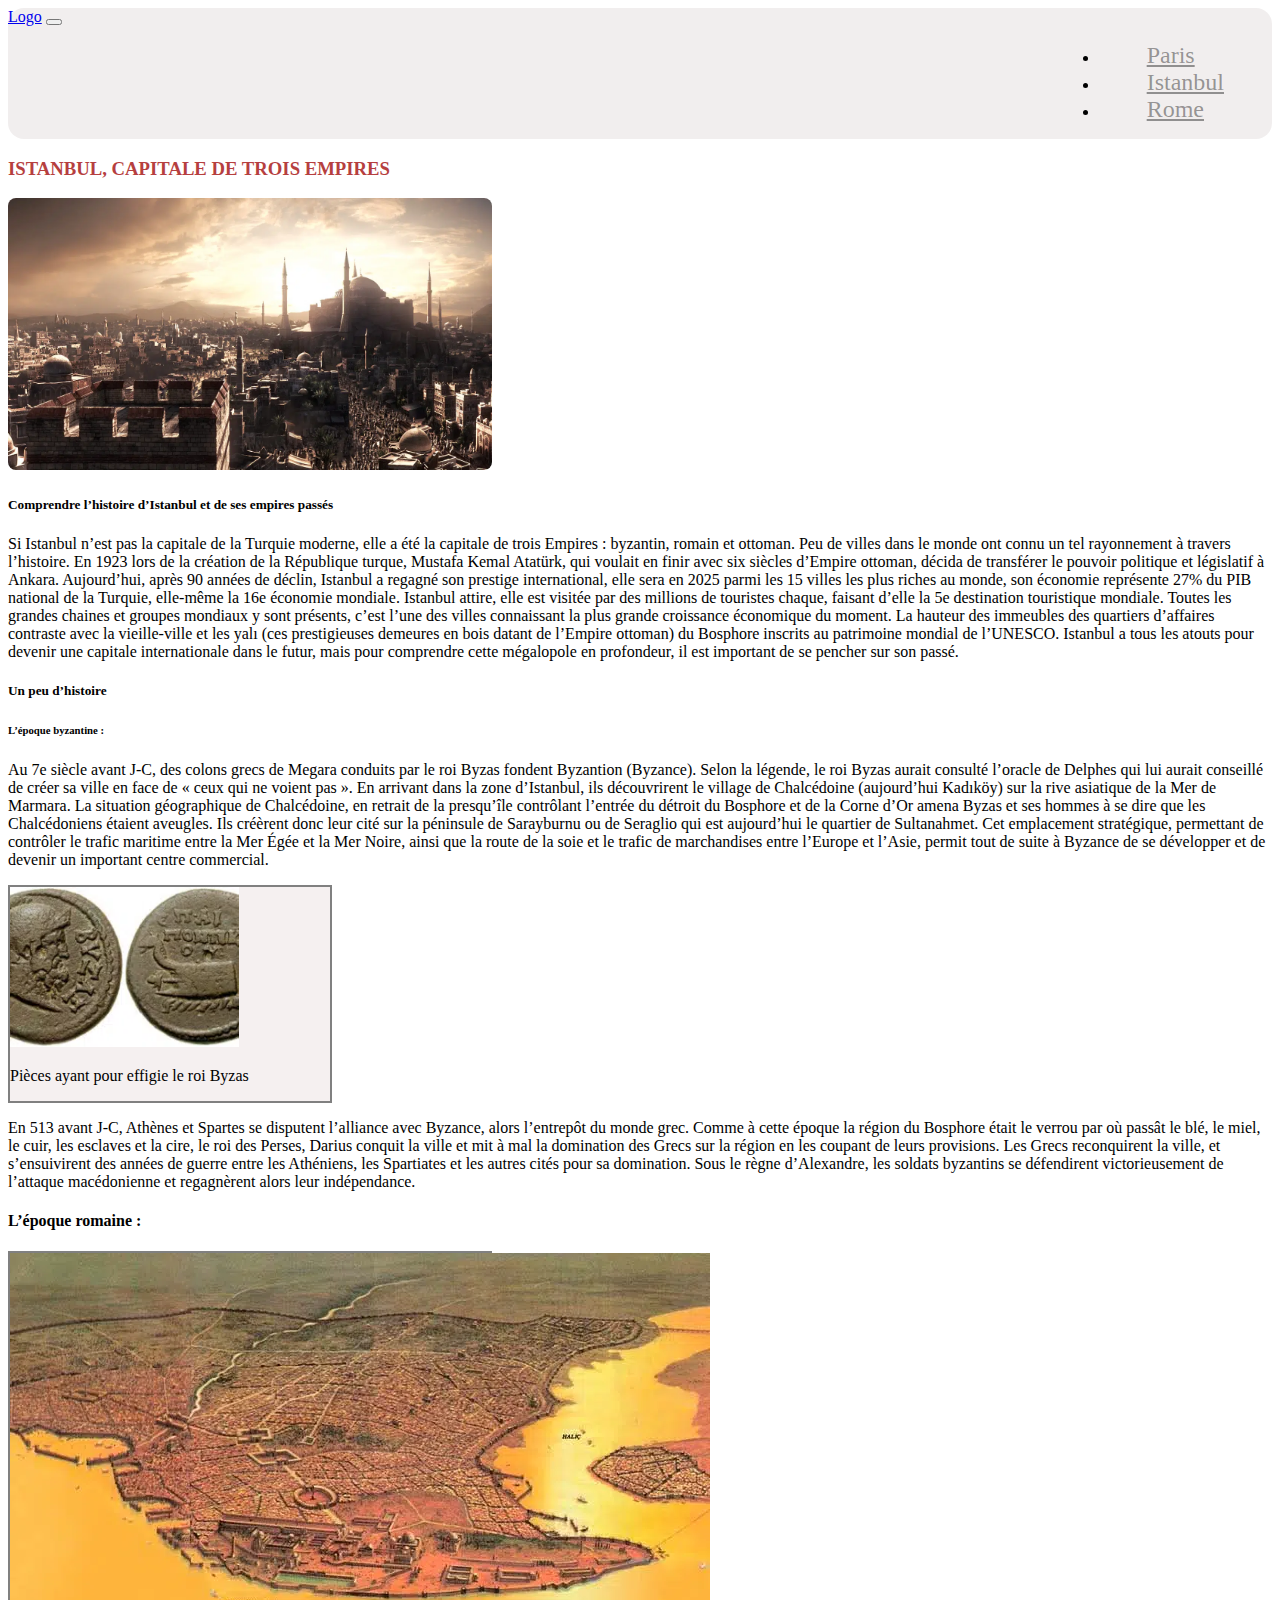
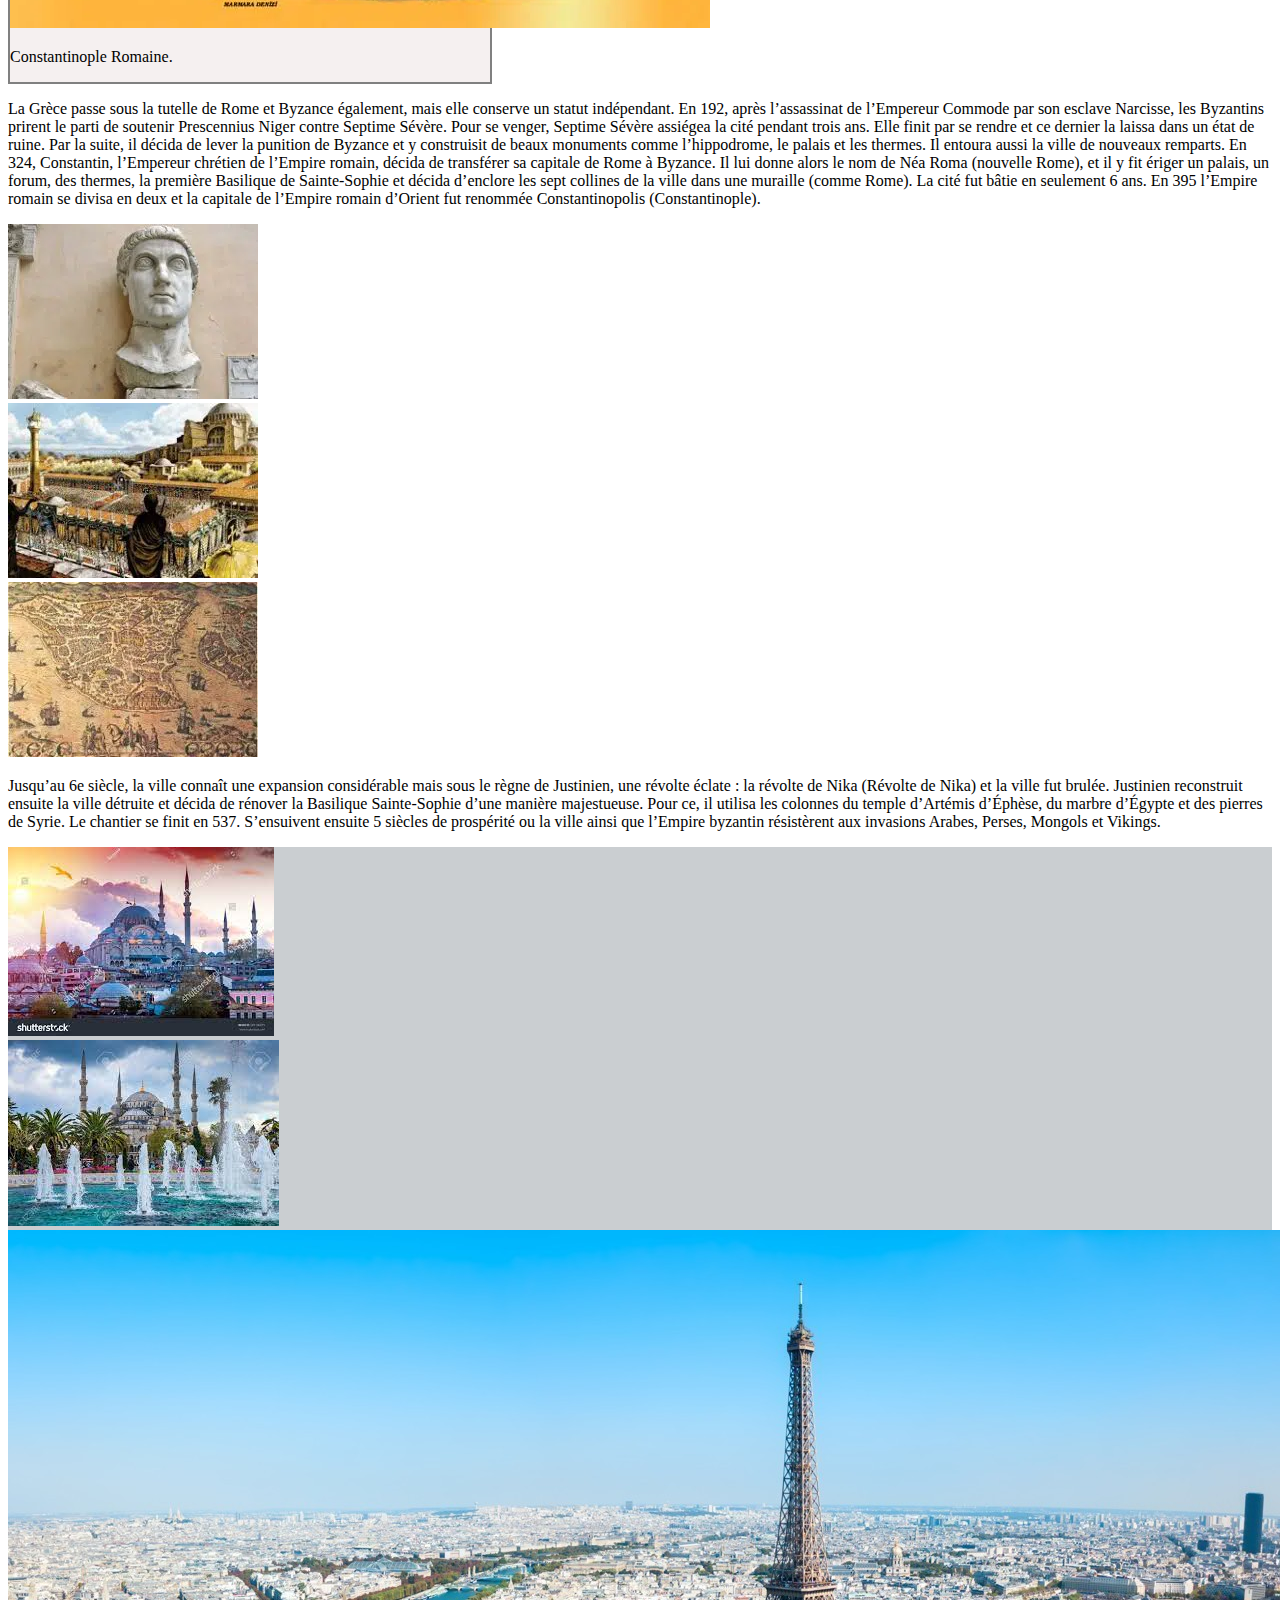
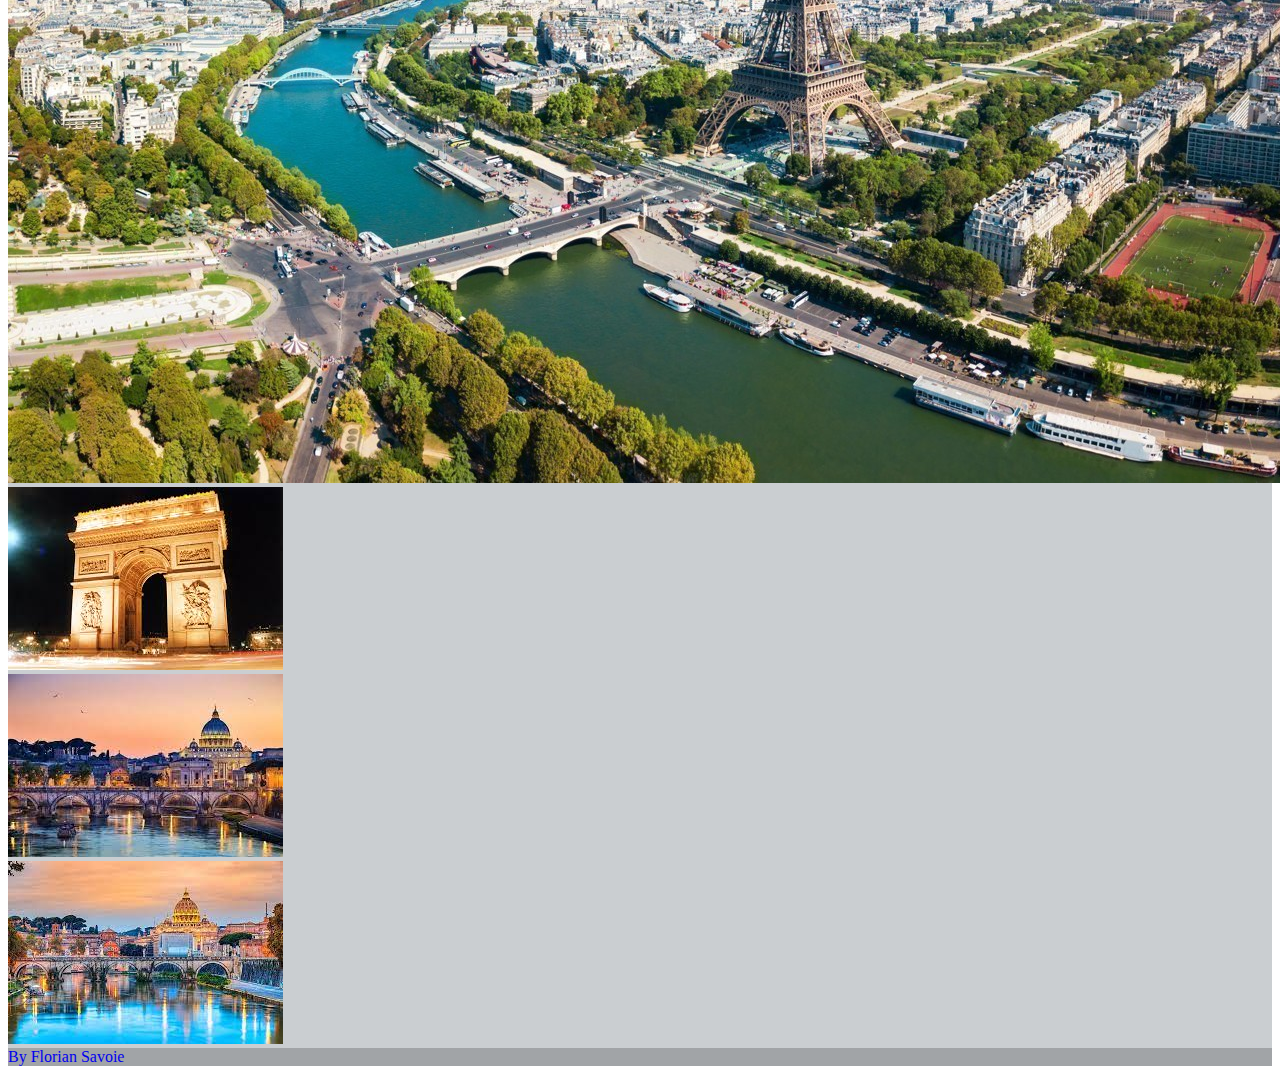
==== istanbul.html @ 3f44674f "maj" ====
<!DOCTYPE html>
<html lang="fr">
<head>
    <meta charset="UTF-8">
    
<!-- CSS only -->
<link href="https://cdn.jsdelivr.net/npm/bootstrap@5.2.3/dist/css/bootstrap.min.css" rel="stylesheet" integrity="sha384-rbsA2VBKQhggwzxH7pPCaAqO46MgnOM80zW1RWuH61DGLwZJEdK2Kadq2F9CUG65" crossorigin="anonymous">
      <link rel="stylesheet" href="index.css">
    <title>3 capitales</title>
</head>
<body>

    
<div class="container">
    <nav class="navbar navbar-expand-sm ">
        <div class="container-fluid">
          <a class="navbar-brand" href="#">Logo</a>
          <button class="navbar-toggler" type="button" data-bs-toggle="collapse" data-bs-target="#collapsibleNavbar">
            <span class="navbar-toggler-icon"></span>
          </button>
          <div class="collapse navbar-collapse " id="collapsibleNavbar">
           
            <ul class="navbar-nav ">
              <li class="nav-item">
                <a class="nav-link" href="paris.html">Paris</a>
              </li>
              <li class="nav-item">
                <a class="nav-link" href="istanbul.html">Istanbul</a>
              </li>
              <li class="nav-item">
                <a class="nav-link" href="rome.html">Rome</a>
              </li>
            </ul>
          </div>
        </div>
      </nav>
</div>


<div class="container">
    <h3 class="text-center my-3">ISTANBUL, CAPITALE DE TROIS EMPIRES
    </h3>
    <div class="d-flex justify-content-center my-4">
    <img src="img/istanbul1.webp"  class="img-fluid istanbul1 " alt=""></div>

<h5 class="text-center mb-3" >Comprendre l’histoire d’Istanbul et de ses empires passés</h5>
<p>Si Istanbul n’est pas la capitale de la Turquie moderne, elle a été la capitale de trois Empires : byzantin, romain et ottoman. Peu de villes dans le monde ont connu un tel rayonnement à travers l’histoire. En 1923 lors de la création de la République turque, Mustafa Kemal Atatürk, qui voulait en finir avec six siècles d’Empire ottoman, décida de transférer le pouvoir politique et législatif à Ankara. Aujourd’hui, après 90 années de déclin, Istanbul a regagné son prestige international, elle sera en 2025 parmi les 15 villes les plus riches au monde, son économie représente 27% du PIB national de la Turquie, elle-même la 16e économie mondiale. Istanbul attire, elle est visitée par des millions de touristes chaque, faisant d’elle la 5e destination touristique mondiale. Toutes les grandes chaines et groupes mondiaux y sont présents, c’est l’une des villes connaissant la plus grande croissance économique du moment. La hauteur des immeubles des quartiers d’affaires contraste avec la vieille-ville et les yalı (ces prestigieuses demeures en bois datant de l’Empire ottoman) du Bosphore inscrits au patrimoine mondial de l’UNESCO. Istanbul a tous les atouts pour devenir une capitale internationale dans le futur, mais pour comprendre cette mégalopole en profondeur, il est important de se pencher sur son passé.</p>
<h5 class="text-center">Un peu d’histoire
</h5>
<h6>L’époque byzantine :
</h6>
<p>Au 7e siècle avant J-C, des colons grecs de Megara conduits par le roi Byzas fondent Byzantion (Byzance). Selon la légende, le roi Byzas aurait consulté l’oracle de Delphes qui lui aurait conseillé de créer sa ville en face de « ceux qui ne voient pas ». En arrivant dans la zone d’Istanbul, ils découvrirent le village de Chalcédoine (aujourd’hui Kadıköy) sur la rive asiatique de la Mer de Marmara. La situation géographique de Chalcédoine, en retrait de la presqu’île contrôlant l’entrée du détroit du Bosphore et de la Corne d’Or amena Byzas et ses hommes à se dire que les Chalcédoniens étaient aveugles. Ils créèrent donc leur cité sur la péninsule de Sarayburnu ou de Seraglio qui est aujourd’hui le quartier de Sultanahmet. Cet emplacement stratégique, permettant de contrôler le trafic maritime entre la Mer Égée et la Mer Noire, ainsi que la route de la soie et le trafic de marchandises entre l’Europe et l’Asie, permit tout de suite à Byzance de se développer et de devenir un important centre commercial.</p>
<div class="container d-flex justify-content-center mb-4">
<div class="instanbulpiece ">
<img src="img/istanbul2.webp" class=" img-fluid d-block mx-auto mt-4" alt=""><p class="text-center"> Pièces ayant pour effigie le roi Byzas</p>
</div>
</div>
<p>En 513 avant J-C, Athènes et Spartes se disputent l’alliance avec Byzance, alors l’entrepôt du monde grec. Comme à cette époque la région du Bosphore était le verrou par où passât le blé, le miel, le cuir, les esclaves et la cire, le roi des Perses, Darius conquit la ville et mit à mal la domination des Grecs sur la région en les coupant de leurs provisions. Les Grecs reconquirent la ville, et s’ensuivirent des années de guerre entre les Athéniens, les Spartiates et les autres cités pour sa domination. Sous le règne d’Alexandre, les soldats byzantins se défendirent victorieusement de l’attaque macédonienne et regagnèrent alors leur indépendance.</p>
<h4>L’époque romaine :</h4>
<div class="container d-flex justify-content-center my-4">
    <div class="istanbul3">
        <img src="img/istanbul3.webp"class="img-fluid" alt="">
        <p class="text-center">Constantinople Romaine.

        </p>
    </div>
</div>
<p>La Grèce passe sous la tutelle de Rome et Byzance également, mais elle conserve un statut indépendant. En 192, après l’assassinat de l’Empereur Commode par son esclave Narcisse, les Byzantins prirent le parti de soutenir Prescennius Niger contre Septime Sévère. Pour se venger, Septime Sévère assiégea la cité pendant trois ans. Elle finit par se rendre et ce dernier la laissa dans un état de ruine. Par la suite, il décida de lever la punition de Byzance et y construisit de beaux monuments comme l’hippodrome, le palais et les thermes. Il entoura aussi la ville de nouveaux remparts. En 324, Constantin, l’Empereur chrétien de l’Empire romain, décida de transférer sa capitale de Rome à Byzance. Il lui donne alors le nom de Néa Roma (nouvelle Rome), et il y fit ériger un palais, un forum, des thermes, la première Basilique de Sainte-Sophie et décida d’enclore les sept collines de la ville dans une muraille (comme Rome). La cité fut bâtie en seulement 6 ans. En 395 l’Empire romain se divisa en deux et la capitale de l’Empire romain d’Orient fut renommée Constantinopolis (Constantinople).</p>
<div class="row my-4">
<div class="col-sm-12 col-md-6 col-lg-4 d-flex justify-content-center"><img src="img/istanbul4.webp" class="img-fluid" alt=""></div>
<div class="col-sm-12 col-md-6 col-lg-4 d-flex justify-content-center"><img src="img/istanbul5.webp" class="img-fluid" alt=""></div>
<div class="col-sm-12 col-md-6 col-lg-4 d-flex justify-content-center"><img src="img/istanbul6.webp" class="img-fluid" alt=""></div>

</div>
<p class="my-4">Jusqu’au 6e siècle, la ville connaît une expansion considérable mais sous le règne de Justinien, une révolte éclate : la révolte de Nika (Révolte de Nika) et la ville fut brulée. Justinien reconstruit ensuite la ville détruite et décida de rénover la Basilique Sainte-Sophie d’une manière majestueuse. Pour ce, il utilisa les colonnes du temple d’Artémis d’Éphèse, du marbre d’Égypte et des pierres de Syrie. Le chantier se finit en 537. S’ensuivent ensuite 5 siècles de prospérité ou la ville ainsi que l’Empire byzantin résistèrent aux invasions Arabes, Perses, Mongols et Vikings.</p>
</div>
  <footer class="text-center text-white" style="background-color: #caced1;">
    <!-- Grid container -->
    <div class="container p-4">
      <!-- Section: Images -->
      <section class="">
        <div class="row">
          <div class="col-lg-2 col-md-12 mb-4 mb-md-0">
            <div
              class="bg-image hover-overlay ripple shadow-1-strong rounded"
              data-ripple-color="light"
            >
             <a href="istanbul.html"><img
                src="img/capital istanbul carousel.jpg"
                class="w-100"
              /></a> 
              
                <div
                  class="mask"
                  style="background-color: rgba(251, 251, 251, 0.2);"
                ></div>
              
            </div>
          </div>
          <div class="col-lg-2 col-md-12 mb-4 mb-md-0">
            <div
              class="bg-image hover-overlay ripple shadow-1-strong rounded"
              data-ripple-color="light"
            >
               <a href="istanbul.html"><img
                src="img/capital istanbul carousel2.jpg"
                class="w-100"
              /></a> 
            
                <div
                  class="mask"
                  style="background-color: rgba(251, 251, 251, 0.2);"
                ></div>
              
            </div>
          </div>
          <div class="col-lg-2 col-md-12 mb-4 mb-md-0">
            <div
              class="bg-image hover-overlay ripple shadow-1-strong rounded"
              data-ripple-color="light"
            >
             <a href="paris.html"><img
                src="img/capital paris carousel.jpg"
                class="w-100"
              /></a> 
              
                <div
                  class="mask"
                  style="background-color: rgba(251, 251, 251, 0.2);"
                ></div>
            
            </div>
          </div>
          <div class="col-lg-2 col-md-12 mb-4 mb-md-0">
            <div
              class="bg-image hover-overlay ripple shadow-1-strong rounded"
              data-ripple-color="light"
            >
              <a href="paris.html"> <img
                src="img/capital paris carousel2.jpg"
                class="w-100"
              /></a>
             
                <div
                  class="mask"
                  style="background-color: rgba(251, 251, 251, 0.2);"
                ></div>
             
            </div>
          </div>
          <div class="col-lg-2 col-md-12 mb-4 mb-md-0">
            <div
              class="bg-image hover-overlay ripple shadow-1-strong rounded"
              data-ripple-color="light"
            >
              <a href="rome.html"> <img
                src="img/capital rome carousel.jpg"
                class="w-100"
              /></a>
             
                <div
                  class="mask"
                  style="background-color: rgba(251, 251, 251, 0.2);"
                ></div>
              
            </div>
          </div>
          <div class="col-lg-2 col-md-12 mb-4 mb-md-0">
            <div
              class="bg-image hover-overlay ripple shadow-1-strong rounded"
              data-ripple-color="light"
            >
             <a href="rome.html"> <img
                src="img/capital rome carousel3.jpg"
                class="w-100"/></a>
              
              
                <div
                  class="mask"
                  style="background-color: rgba(251, 251, 251, 0.2);"
                ></div>
              
            </div>
          </div>
        </div>
      </section>
      <!-- Section: Images -->
    </div>
    <!-- Grid container -->
  
    <!-- Copyright -->
    <div class="text-end pe-5 p-3" style="background-color: rgba(0, 0, 0, 0.2);">
     
      <a class="text-white liencv mb-5" href="https://florian-savoie.github.io/mon-cv/"> By Florian Savoie</a>
    </div>
    <!-- Copyright -->
  </footer>

<!-- JavaScript Bundle with Popper -->
<script src="https://cdn.jsdelivr.net/npm/bootstrap@5.2.3/dist/js/bootstrap.bundle.min.js" integrity="sha384-kenU1KFdBIe4zVF0s0G1M5b4hcpxyD9F7jL+jjXkk+Q2h455rYXK/7HAuoJl+0I4" crossorigin="anonymous"></script>
    <script src="https://ajax.googleapis.com/ajax/libs/jquery/3.6.0/jquery.min.js"></script>
    <script src="index.js" ></script>

</body>
</html>
---- index.css ----
nav{
    background:  rgba(184, 169, 169, 0.2);
    text-decoration: none;
    border-radius: 1rem;
    
}
.nav-link{
    color: rgba(0, 0, 0, 0.4);
}
.d-block{
    height: 10rem;
    padding: 0;
}
.imgDoite{
    border-top-right-radius: 2rem;
    border-bottom-right-radius:2rem;
}
.imgGauche{
    border-bottom-left-radius: 2rem;
    border-top-left-radius: 2rem;
}
.carou{
    position: relative;
}
figcaption{
    position: absolute;
    left: 50%;
    top: 50%;
    color: white;
    font-size: 3rem;
    transform: translate(-4rem , -2rem);
}
figcaption:hover{
    color: rgb(244, 238, 238);
}
h3{
    color: rgb(182, 63, 63);
}
.istanbul1{
    max-height: 17rem;
    border-radius: 0.5rem;
    
}
.instanbulpiece{
    border: 2px solid grey;
    width: 20rem;
    background: rgb(245, 240, 240);
}
.istanbul3{
    border: 2px solid grey;
    max-width: 30em;
    background: rgb(245, 240, 240);
}
.liencv{
    text-decoration: none;
}
@media (min-width: 480px ) and (max-width: 4000px) {
.navbar-collapse{
    display: flex;
    justify-content: end;
    margin-right: 3rem;
}
.nav-link{
    margin-left: 3rem;
    font-size: 1.5rem;
}
.nav-link:hover{
    color: white;
}

}
/*# sourceMappingURL=index.css.map */
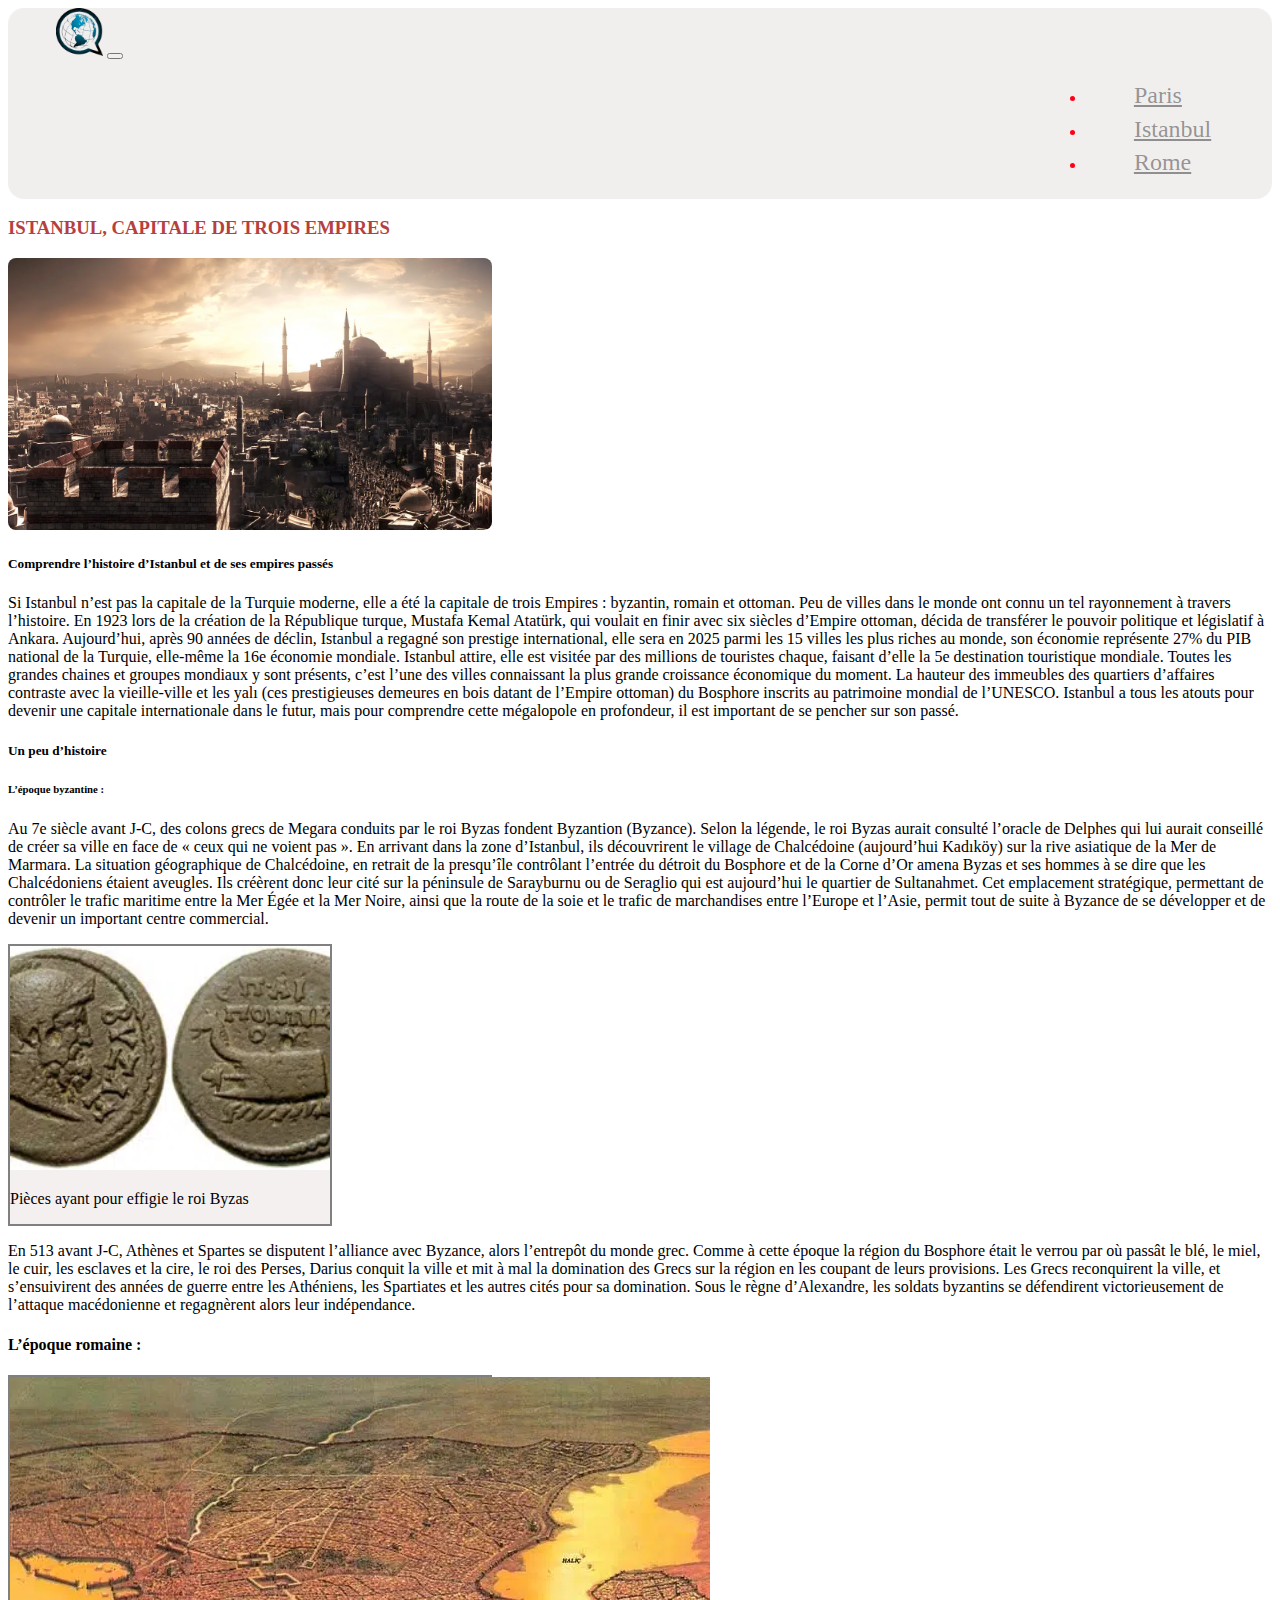
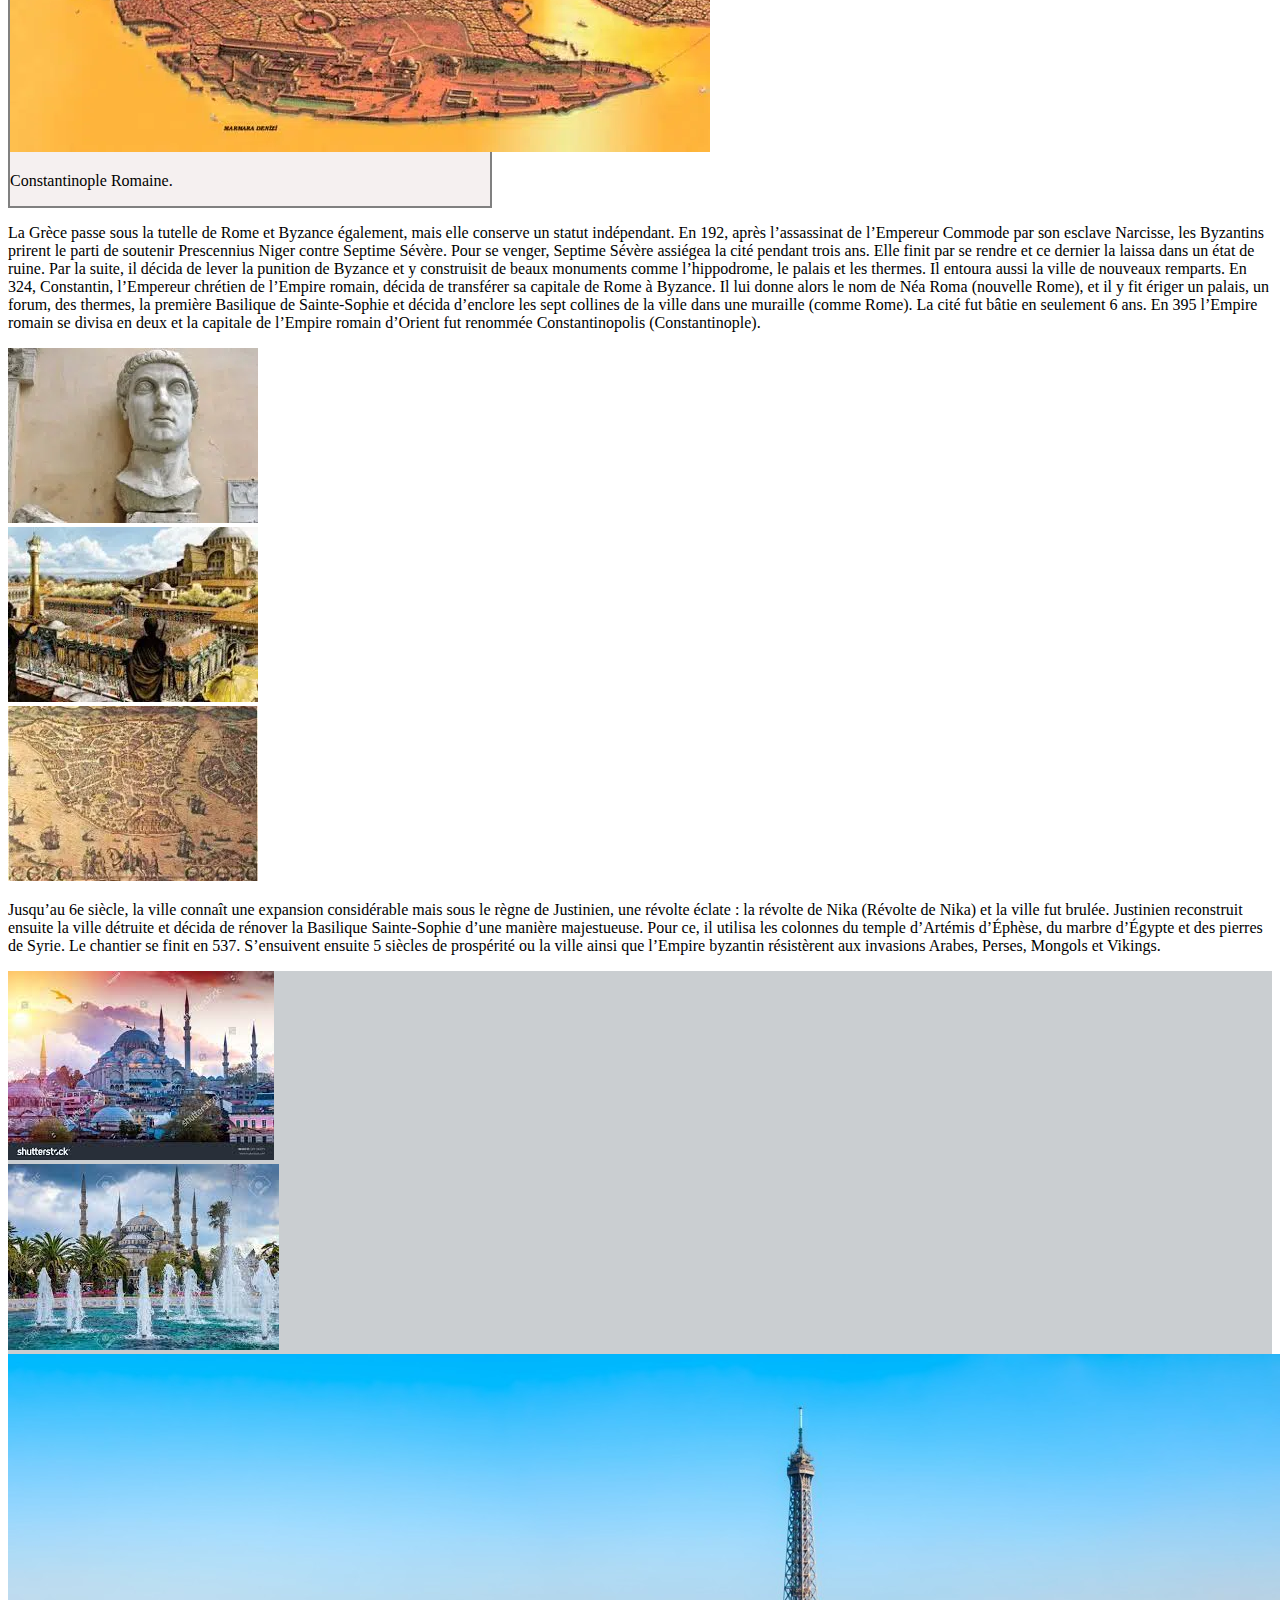
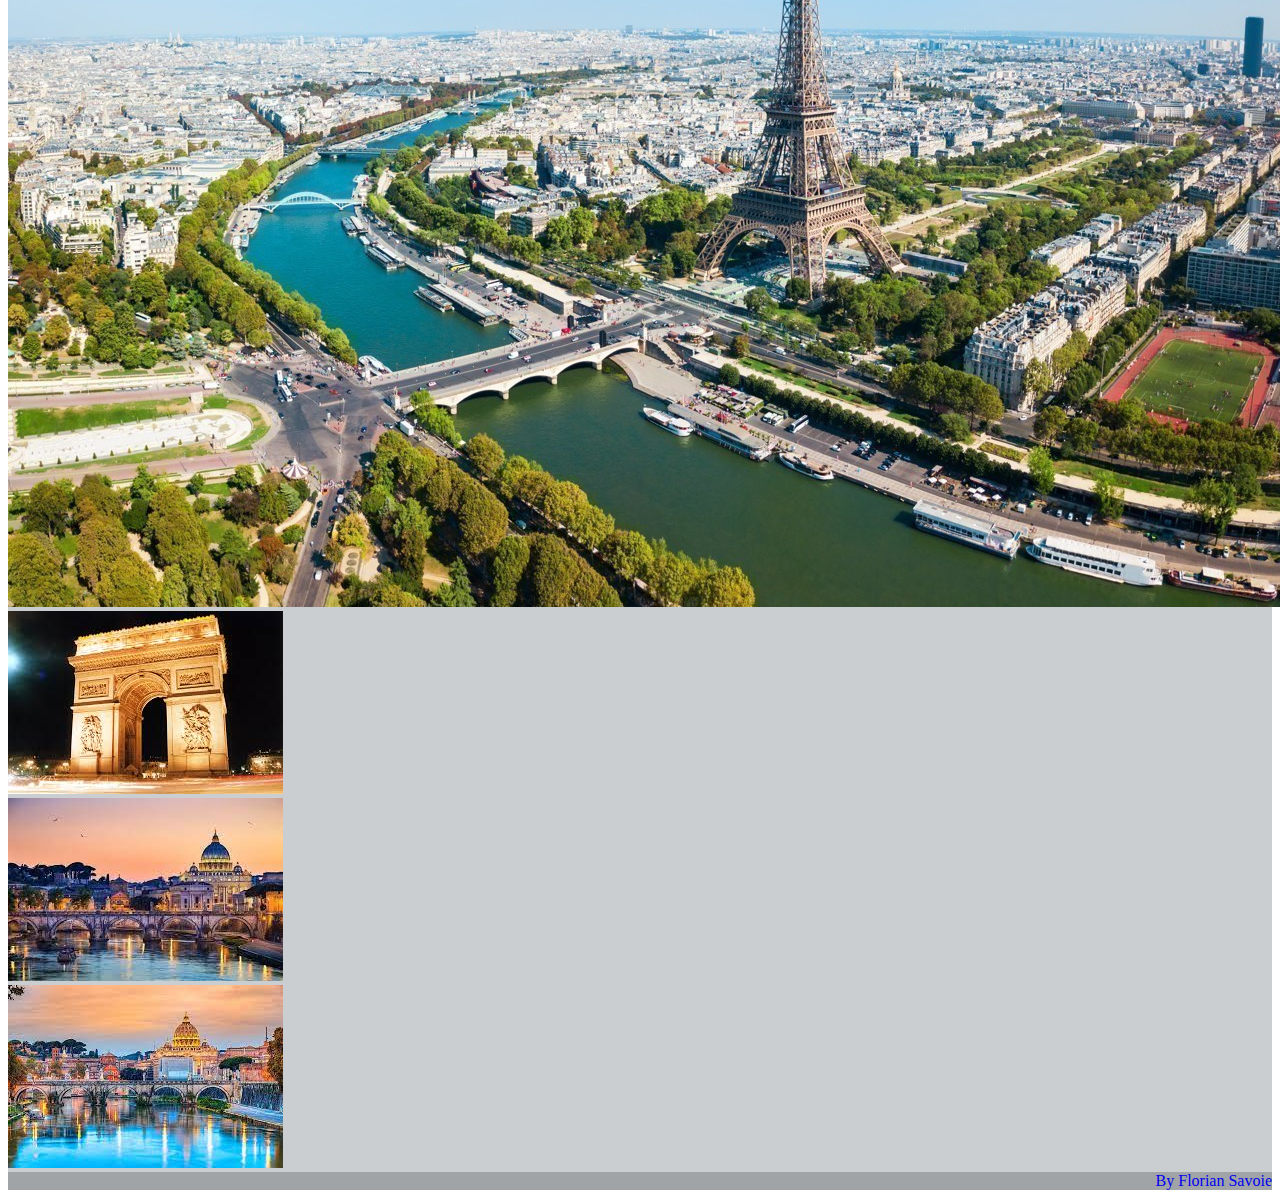
==== commit 27b7d067: "maj" ====
--- a/istanbul.html
+++ b/istanbul.html
@@ -14,7 +14,7 @@
 <div class="container">
     <nav class="navbar navbar-expand-sm ">
         <div class="container-fluid">
-          <a class="navbar-brand" href="#">Logo</a>
+          <a class="navbar-brand" href="index.html"><img src="img/logoglobe.png" class="img-fluid logoGlob" alt=""></a>
           <button class="navbar-toggler" type="button" data-bs-toggle="collapse" data-bs-target="#collapsibleNavbar">
             <span class="navbar-toggler-icon"></span>
           </button>
@@ -191,7 +191,7 @@
     <!-- Copyright -->
     <div class="text-end pe-5 p-3" style="background-color: rgba(0, 0, 0, 0.2);">
      
-      <a class="text-white liencv mb-5" href="https://florian-savoie.github.io/mon-cv/"> By Florian Savoie</a>
+      <a class="text-white liencv " href="https://florian-savoie.github.io/mon-cv/"> By Florian Savoie</a>
     </div>
     <!-- Copyright -->
   </footer>
--- a/index.css
+++ b/index.css
@@ -8,7 +8,7 @@
     color: rgba(0, 0, 0, 0.4);
 }
 .d-block{
-    height: 10rem;
+    height: 14rem;
     padding: 0;
 }
 .imgDoite{
@@ -19,10 +19,15 @@
     border-bottom-left-radius: 2rem;
     border-top-left-radius: 2rem;
 }
+.logoGlob{
+    max-height: 3rem;
+    width: auto;
+    margin-left: 3rem;
+}
 .carou{
     position: relative;
 }
-figcaption{
+.carouselfigcaption{
     position: absolute;
     left: 50%;
     top: 50%;
@@ -30,7 +35,7 @@
     font-size: 3rem;
     transform: translate(-4rem , -2rem);
 }
-figcaption:hover{
+.carouselfigcaption:hover{
     color: rgb(244, 238, 238);
 }
 h3{
@@ -54,6 +59,48 @@
 .liencv{
     text-decoration: none;
 }
+.btn{
+    background-color: white;
+    color: red;
+    border: 2px solid red !important;
+}
+.btn:hover{
+        background-color: rgb(242, 183, 183);
+        color: red;
+       
+}
+.h2paris{
+    color: rgb(67, 67, 163);
+}
+li,li>a{
+    color: rgb(255, 0, 21);
+    margin: 0.4rem;
+}
+.blocktop{
+    background-color: rgb(235, 230, 230);
+    border-radius: 2rem;
+}
+.carousel-control-next-icon{
+   background-color: rgb(35, 33, 33);
+    border-radius: 50%;
+}
+.carousel-control-prev-icon{
+    background-color: rgb(35, 33, 33);
+     border-radius: 50%;
+ }
+@media (min-width: 400px ) and (max-width: 479px){
+    .liencv{
+        display: flex;
+        justify-content: center !important;
+        align-items: center;
+    }
+body{
+    background-color: red;
+}
+nav{
+    background-color: blue;
+}
+}
 @media (min-width: 480px ) and (max-width: 4000px) {
 .navbar-collapse{
     display: flex;
@@ -67,6 +114,11 @@
 .nav-link:hover{
     color: white;
 }
+.liencv{
+    display: flex;
+    justify-content: end !important;
+    align-items: center;
+}
+}
 
-}
 /*# sourceMappingURL=index.css.map */
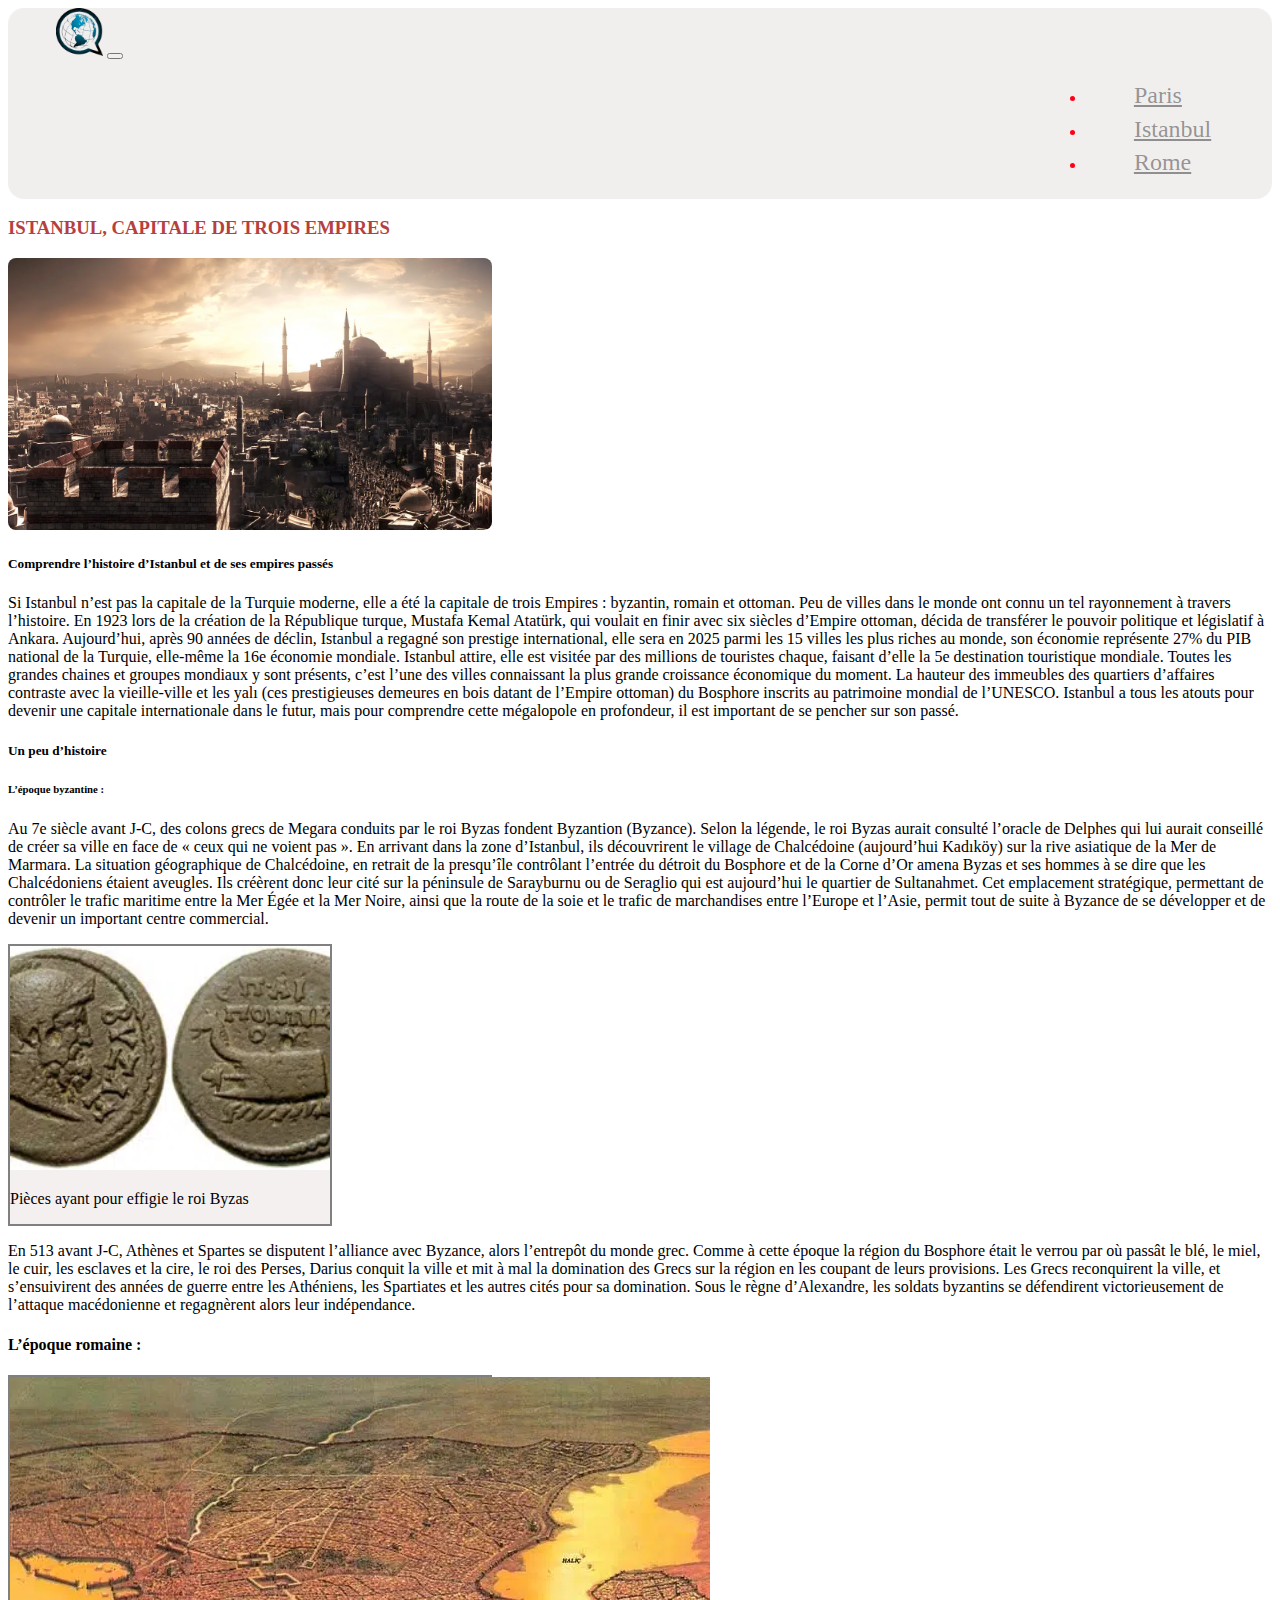
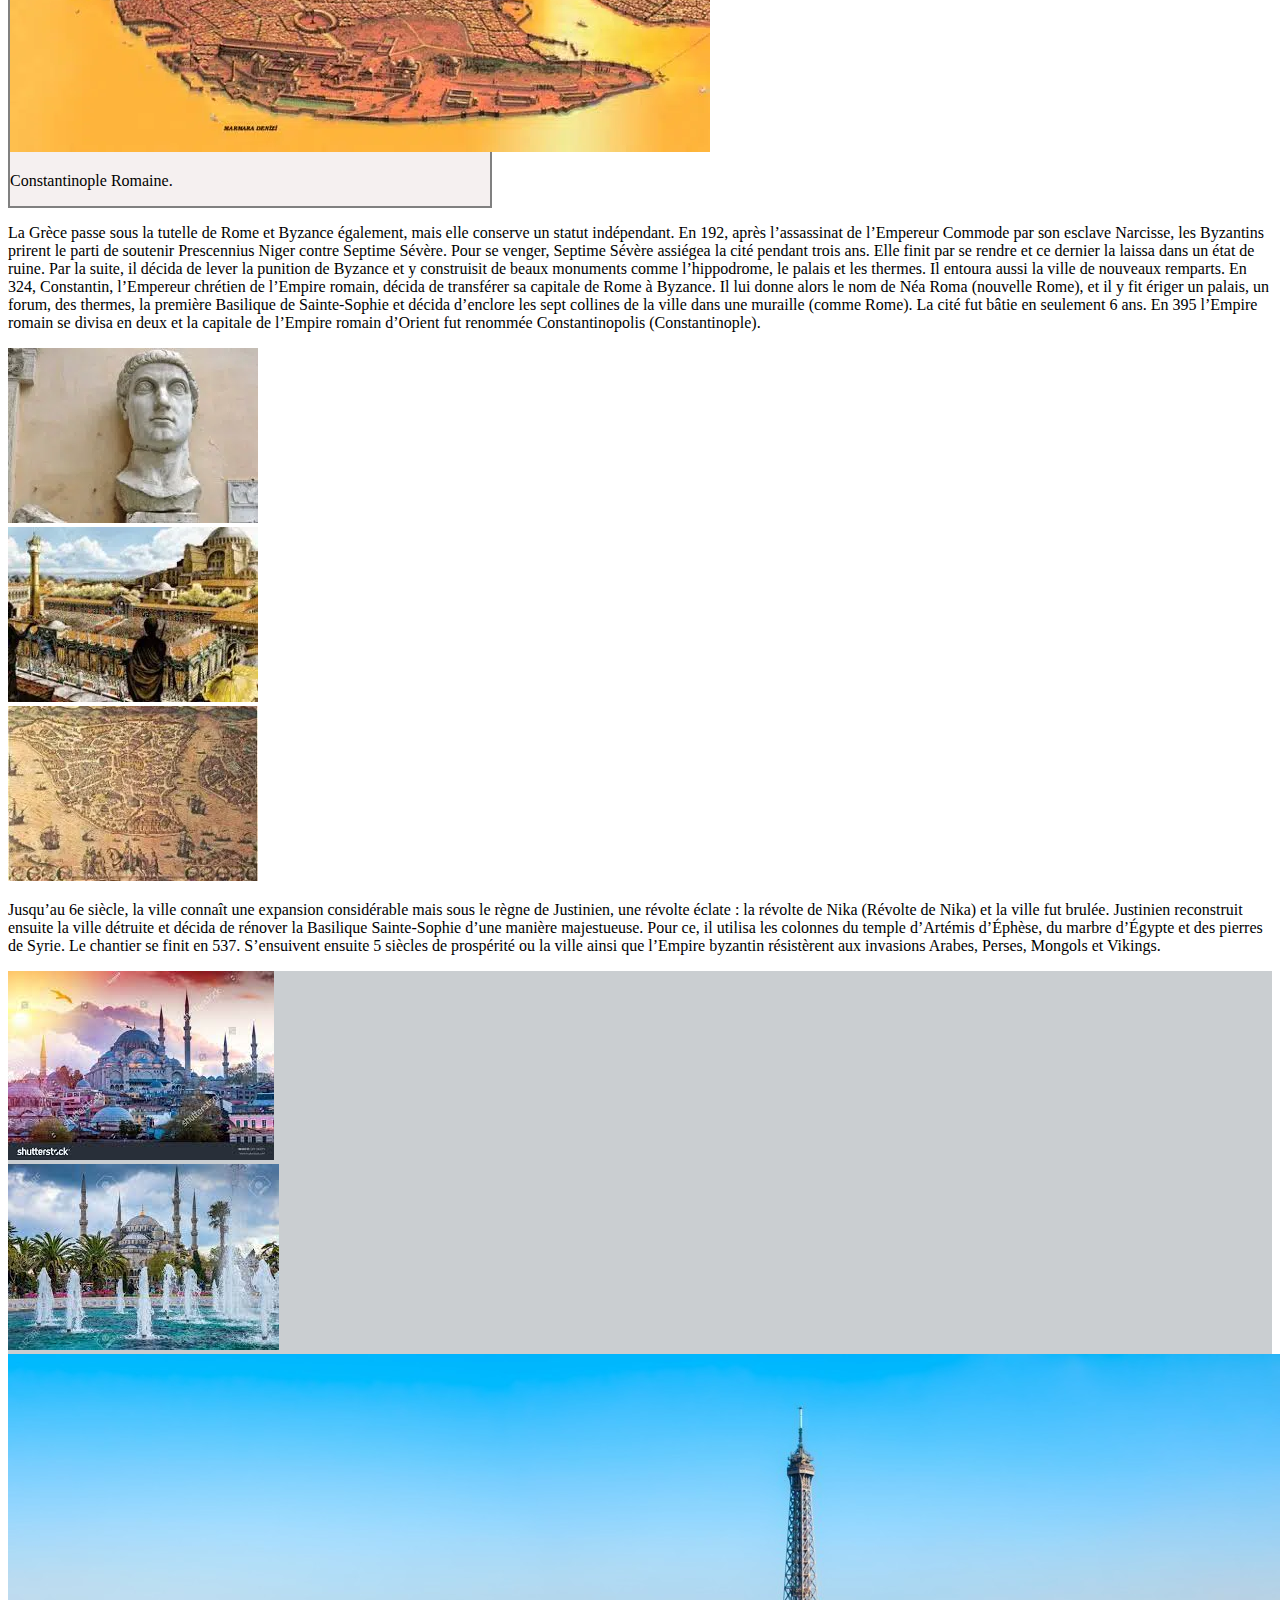
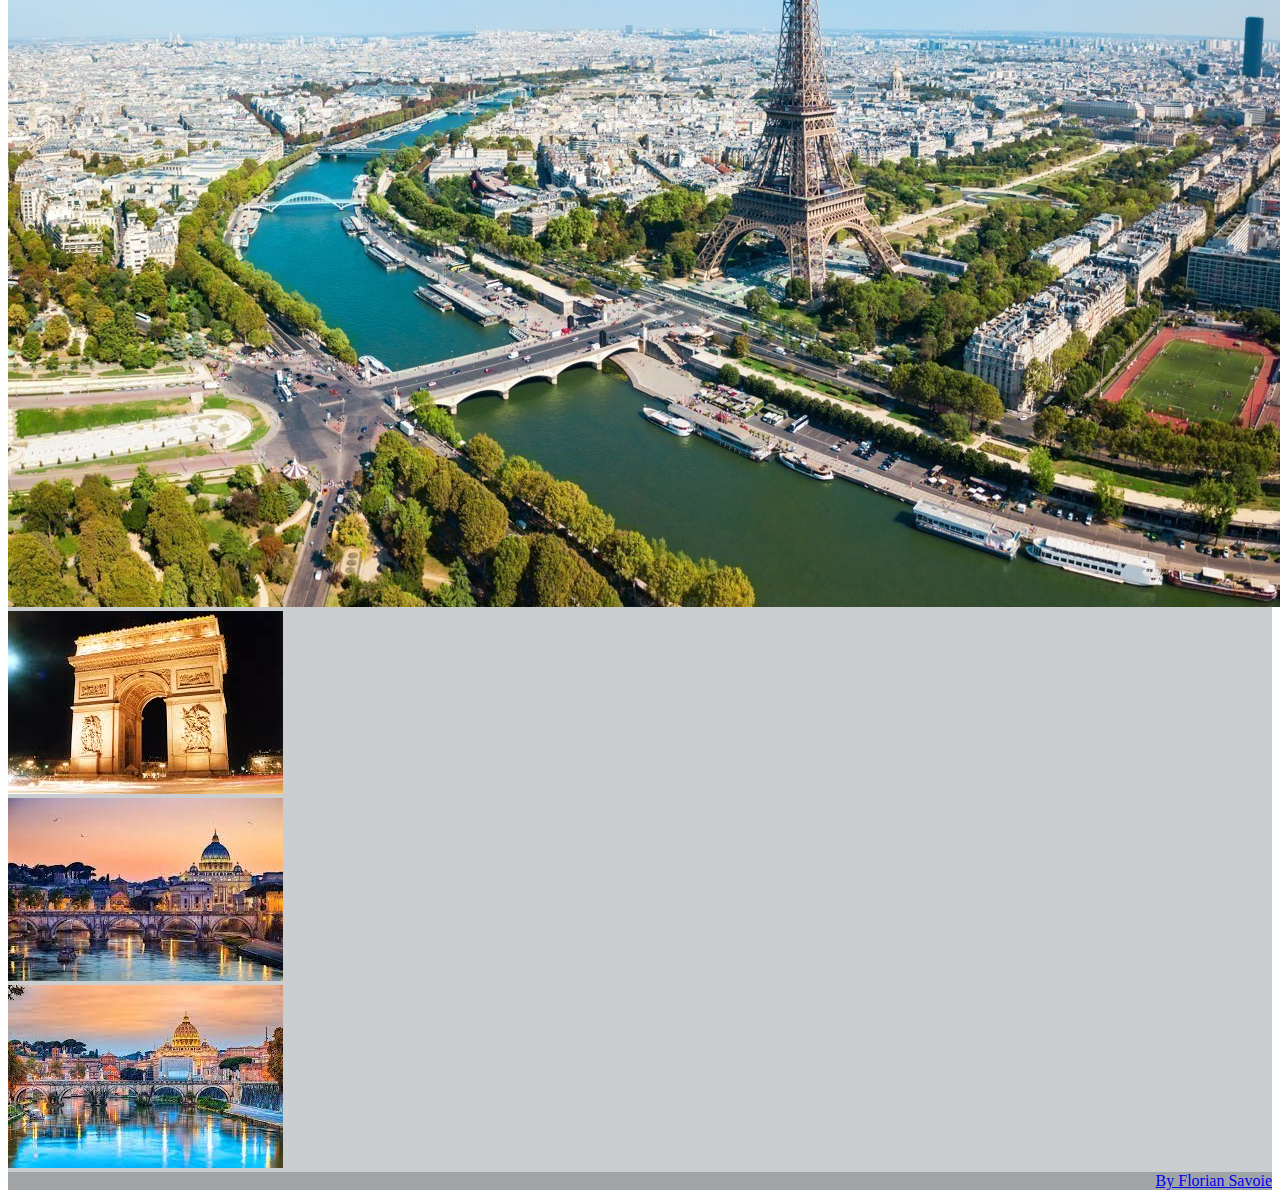
==== commit f92aaa55: "maj" ====
--- a/istanbul.html
+++ b/istanbul.html
@@ -74,127 +74,126 @@
 </div>
 <p class="my-4">Jusqu’au 6e siècle, la ville connaît une expansion considérable mais sous le règne de Justinien, une révolte éclate : la révolte de Nika (Révolte de Nika) et la ville fut brulée. Justinien reconstruit ensuite la ville détruite et décida de rénover la Basilique Sainte-Sophie d’une manière majestueuse. Pour ce, il utilisa les colonnes du temple d’Artémis d’Éphèse, du marbre d’Égypte et des pierres de Syrie. Le chantier se finit en 537. S’ensuivent ensuite 5 siècles de prospérité ou la ville ainsi que l’Empire byzantin résistèrent aux invasions Arabes, Perses, Mongols et Vikings.</p>
 </div>
-  <footer class="text-center text-white" style="background-color: #caced1;">
-    <!-- Grid container -->
-    <div class="container p-4">
-      <!-- Section: Images -->
-      <section class="">
-        <div class="row">
-          <div class="col-lg-2 col-md-12 mb-4 mb-md-0">
-            <div
-              class="bg-image hover-overlay ripple shadow-1-strong rounded"
-              data-ripple-color="light"
-            >
+<footer class="text-center text-white" style="background-color: #caced1;">
+  <!-- Grid container -->
+  <div class="container p-4">
+    <!-- Section: Images -->
+    <section class="">
+      <div class="row">
+        <div class="col-lg-2 col-md-12 mb-4 mb-md-0">
+          <div
+            class="bg-image hover-overlay ripple shadow-1-strong rounded"
+            data-ripple-color="light"
+          >
+           <a href="istanbul.html"><img
+              src="img/capital istanbul carousel.jpg"
+              class="w-100"
+            /></a> 
+            
+              <div
+                class="mask"
+                style="background-color: rgba(251, 251, 251, 0.2);"
+              ></div>
+            
+          </div>
+        </div>
+        <div class="col-lg-2 col-md-12 mb-4 mb-md-0">
+          <div
+            class="bg-image hover-overlay smnone ripple shadow-1-strong rounded"
+            data-ripple-color="light"
+          >
              <a href="istanbul.html"><img
-                src="img/capital istanbul carousel.jpg"
-                class="w-100"
-              /></a> 
-              
-                <div
-                  class="mask"
-                  style="background-color: rgba(251, 251, 251, 0.2);"
-                ></div>
-              
-            </div>
-          </div>
-          <div class="col-lg-2 col-md-12 mb-4 mb-md-0">
-            <div
-              class="bg-image hover-overlay ripple shadow-1-strong rounded"
-              data-ripple-color="light"
-            >
-               <a href="istanbul.html"><img
-                src="img/capital istanbul carousel2.jpg"
-                class="w-100"
-              /></a> 
-            
-                <div
-                  class="mask"
-                  style="background-color: rgba(251, 251, 251, 0.2);"
-                ></div>
-              
-            </div>
-          </div>
-          <div class="col-lg-2 col-md-12 mb-4 mb-md-0">
-            <div
-              class="bg-image hover-overlay ripple shadow-1-strong rounded"
-              data-ripple-color="light"
-            >
-             <a href="paris.html"><img
-                src="img/capital paris carousel.jpg"
-                class="w-100"
-              /></a> 
-              
-                <div
-                  class="mask"
-                  style="background-color: rgba(251, 251, 251, 0.2);"
-                ></div>
-            
-            </div>
-          </div>
-          <div class="col-lg-2 col-md-12 mb-4 mb-md-0">
-            <div
-              class="bg-image hover-overlay ripple shadow-1-strong rounded"
-              data-ripple-color="light"
-            >
-              <a href="paris.html"> <img
-                src="img/capital paris carousel2.jpg"
-                class="w-100"
-              /></a>
-             
-                <div
-                  class="mask"
-                  style="background-color: rgba(251, 251, 251, 0.2);"
-                ></div>
-             
-            </div>
-          </div>
-          <div class="col-lg-2 col-md-12 mb-4 mb-md-0">
-            <div
-              class="bg-image hover-overlay ripple shadow-1-strong rounded"
-              data-ripple-color="light"
-            >
-              <a href="rome.html"> <img
-                src="img/capital rome carousel.jpg"
-                class="w-100"
-              /></a>
-             
-                <div
-                  class="mask"
-                  style="background-color: rgba(251, 251, 251, 0.2);"
-                ></div>
-              
-            </div>
-          </div>
-          <div class="col-lg-2 col-md-12 mb-4 mb-md-0">
-            <div
-              class="bg-image hover-overlay ripple shadow-1-strong rounded"
-              data-ripple-color="light"
-            >
-             <a href="rome.html"> <img
-                src="img/capital rome carousel3.jpg"
-                class="w-100"/></a>
-              
-              
-                <div
-                  class="mask"
-                  style="background-color: rgba(251, 251, 251, 0.2);"
-                ></div>
-              
-            </div>
-          </div>
-        </div>
-      </section>
-      <!-- Section: Images -->
-    </div>
-    <!-- Grid container -->
-  
-    <!-- Copyright -->
-    <div class="text-end pe-5 p-3" style="background-color: rgba(0, 0, 0, 0.2);">
-     
-      <a class="text-white liencv " href="https://florian-savoie.github.io/mon-cv/"> By Florian Savoie</a>
-    </div>
-    <!-- Copyright -->
-  </footer>
+              src="img/capital istanbul carousel2.jpg"
+              class="w-100"
+            /></a> 
+          
+              <div
+                class="mask"
+                style="background-color: rgba(251, 251, 251, 0.2);"
+              ></div>
+            
+          </div>
+        </div>
+        <div class="col-lg-2 col-md-12 mb-4 mb-md-0">
+          <div
+            class="bg-image hover-overlay ripple shadow-1-strong rounded"
+            data-ripple-color="light"
+          >
+           <a href="paris.html"><img
+              src="img/capital paris carousel.jpg"
+              class="w-100"
+            /></a> 
+            
+              <div
+                class="mask"
+                style="background-color: rgba(251, 251, 251, 0.2);"
+              ></div>
+          
+          </div>
+        </div>
+        <div class="col-lg-2 col-md-12 mb-4 mb-md-0">
+          <div
+            class="bg-image hover-overlay smnone ripple shadow-1-strong rounded"
+            data-ripple-color="light"
+          >
+            <a href="paris.html"> <img
+              src="img/capital paris carousel2.jpg"
+              class="w-100"
+            /></a>
+           
+              <div
+                class="mask"
+                style="background-color: rgba(251, 251, 251, 0.2);"
+              ></div>
+           
+          </div>
+        </div>
+        <div class="col-lg-2 col-md-12 mb-4 mb-md-0">
+          <div
+            class="bg-image hover-overlay ripple shadow-1-strong rounded"
+            data-ripple-color="light"
+          >
+            <a href="rome.html"> <img
+              src="img/capital rome carousel.jpg"
+              class="w-100"
+            /></a>
+           
+              <div
+                class="mask"
+                style="background-color: rgba(251, 251, 251, 0.2);"
+              ></div>
+            
+          </div>
+        </div>
+        <div class="col-lg-2 col-md-12 mb-4 mb-md-0">
+          <div
+            class="bg-image hover-overlay smnone ripple shadow-1-strong rounded"
+            data-ripple-color="light"
+          >
+           <a href="rome.html"> <img
+              src="img/capital rome carousel3.jpg"
+              class="w-100"/></a>
+            
+            
+              <div
+                class="mask"
+                style="background-color: rgba(251, 251, 251, 0.2);"
+              ></div>
+            
+          </div>
+        </div>
+      </div>
+    </section>
+    <!-- Section: Images -->
+  </div>
+  <!-- Grid container -->
+
+  <!-- Copyright -->
+  <div class="text-center d-flex justify-content-center pe-5 p-3 liencv " style="background-color: rgba(0, 0, 0, 0.2);">
+    <a class="text-white " href="https://florian-savoie.github.io/mon-cv/"> By Florian Savoie</a>
+  </div>
+  <!-- Copyright -->
+</footer>
 
 <!-- JavaScript Bundle with Popper -->
 <script src="https://cdn.jsdelivr.net/npm/bootstrap@5.2.3/dist/js/bootstrap.bundle.min.js" integrity="sha384-kenU1KFdBIe4zVF0s0G1M5b4hcpxyD9F7jL+jjXkk+Q2h455rYXK/7HAuoJl+0I4" crossorigin="anonymous"></script>
--- a/index.css
+++ b/index.css
@@ -88,20 +88,17 @@
     background-color: rgb(35, 33, 33);
      border-radius: 50%;
  }
-@media (min-width: 400px ) and (max-width: 479px){
+@media (min-width: 0px) and (max-width: 767.98px){
     .liencv{
         display: flex;
         justify-content: center !important;
         align-items: center;
     }
-body{
-    background-color: red;
-}
-nav{
-    background-color: blue;
+.smnone{
+    display: none;
 }
 }
-@media (min-width: 480px ) and (max-width: 4000px) {
+@media (min-width: 768px) and (max-width: 4000px) {
 .navbar-collapse{
     display: flex;
     justify-content: end;
@@ -119,6 +116,7 @@
     justify-content: end !important;
     align-items: center;
 }
+
 }
 
 /*# sourceMappingURL=index.css.map */
